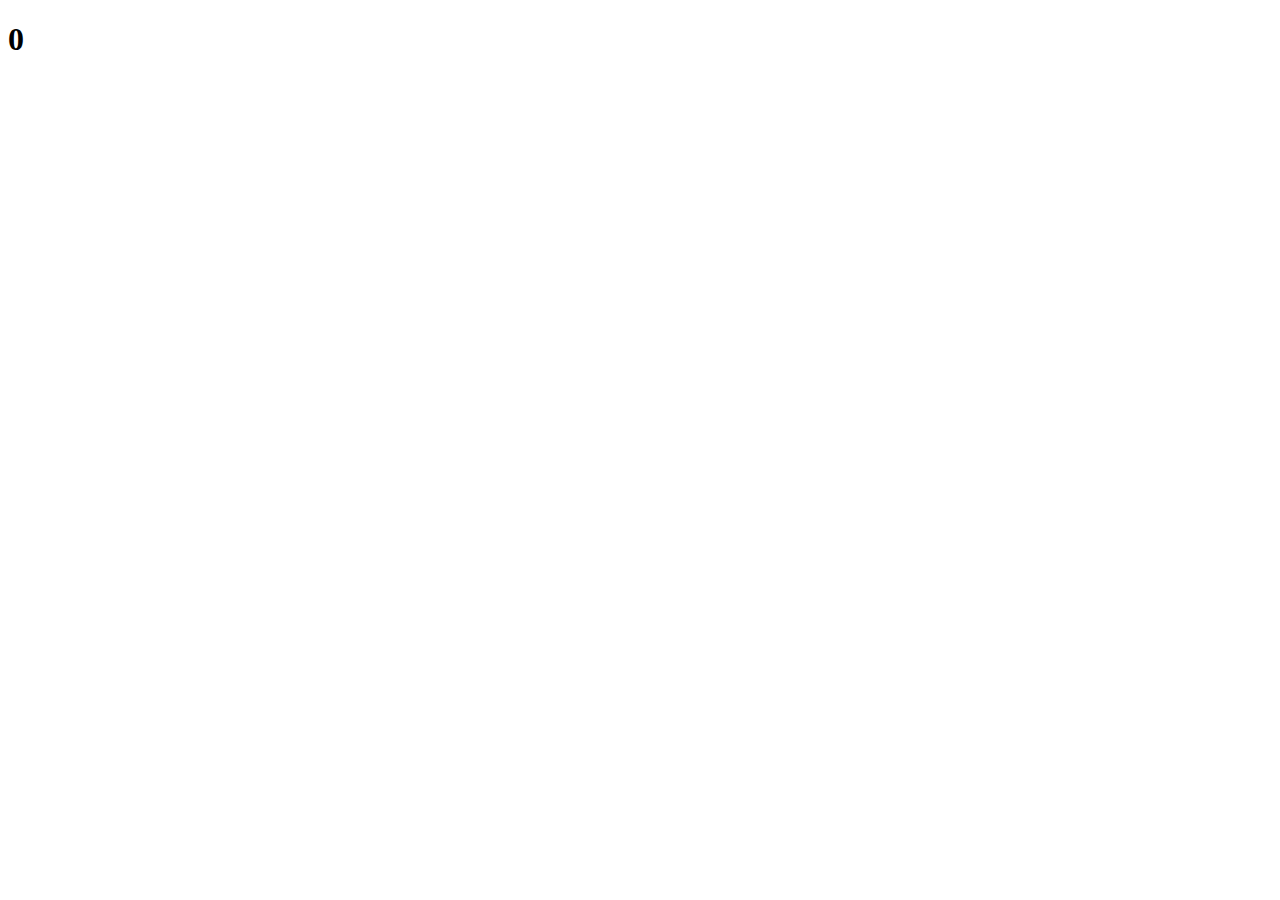
==== game.html @ 8527cb0a "Merge ed8292ff459c61447af74607ca8ca62565f658cf into f5ad1e46ee1b5d8ea18903ca25cc38d633b606d6" ====
<!DOCTYPE HTML>

<html>

<head>
  <meta http-equiv="content-type" content="text/html; charset=utf-8" />
  <title>Welcome: FttF</title>

  <script src='http://cdn.html5quintus.com/v0.2.0/quintus-all.min.js'></script>
  <!--<script src='js/quintus.js'></script>-->
  <script src='js/game.js' defer></script>
  <script src='js/components.js' defer></script>
  <script src='js/entities.js' defer></script>
  <script src='js/levels.js' defer></script>
  <script src='js/scenes.js' defer></script>
  <script src='js/ui.js' defer></script>
</head>

<body>
  <h1 id=loading_status>0</h1>
</body>

</html>
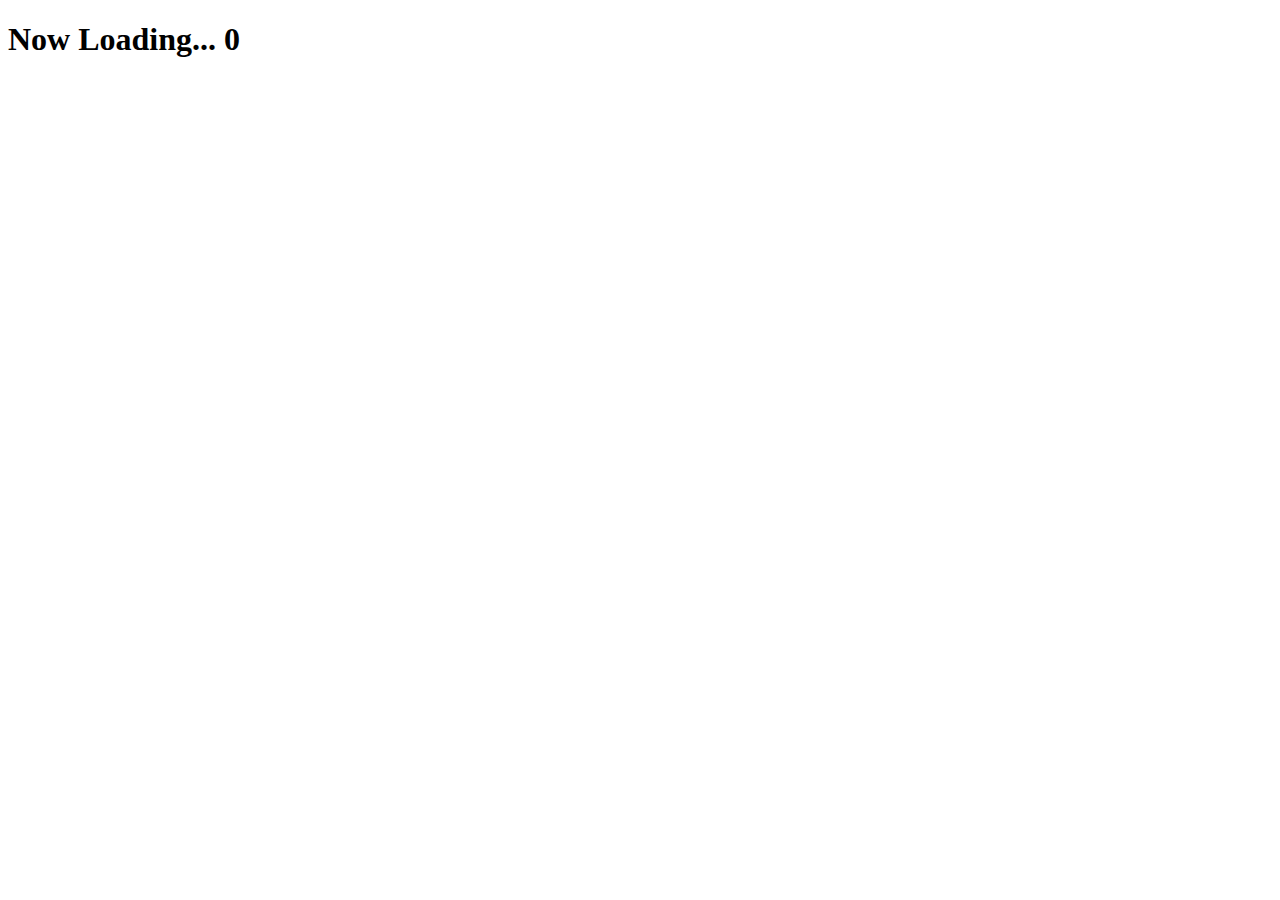
==== commit 0ad12c70: "Add loading text." ====
--- a/game.html
+++ b/game.html
@@ -17,7 +17,7 @@
 </head>
 
 <body>
-  <h1 id=loading_status>0</h1>
+  <h1 id=loading_status>Now Loading... 0</h1>
 </body>
 
 </html>
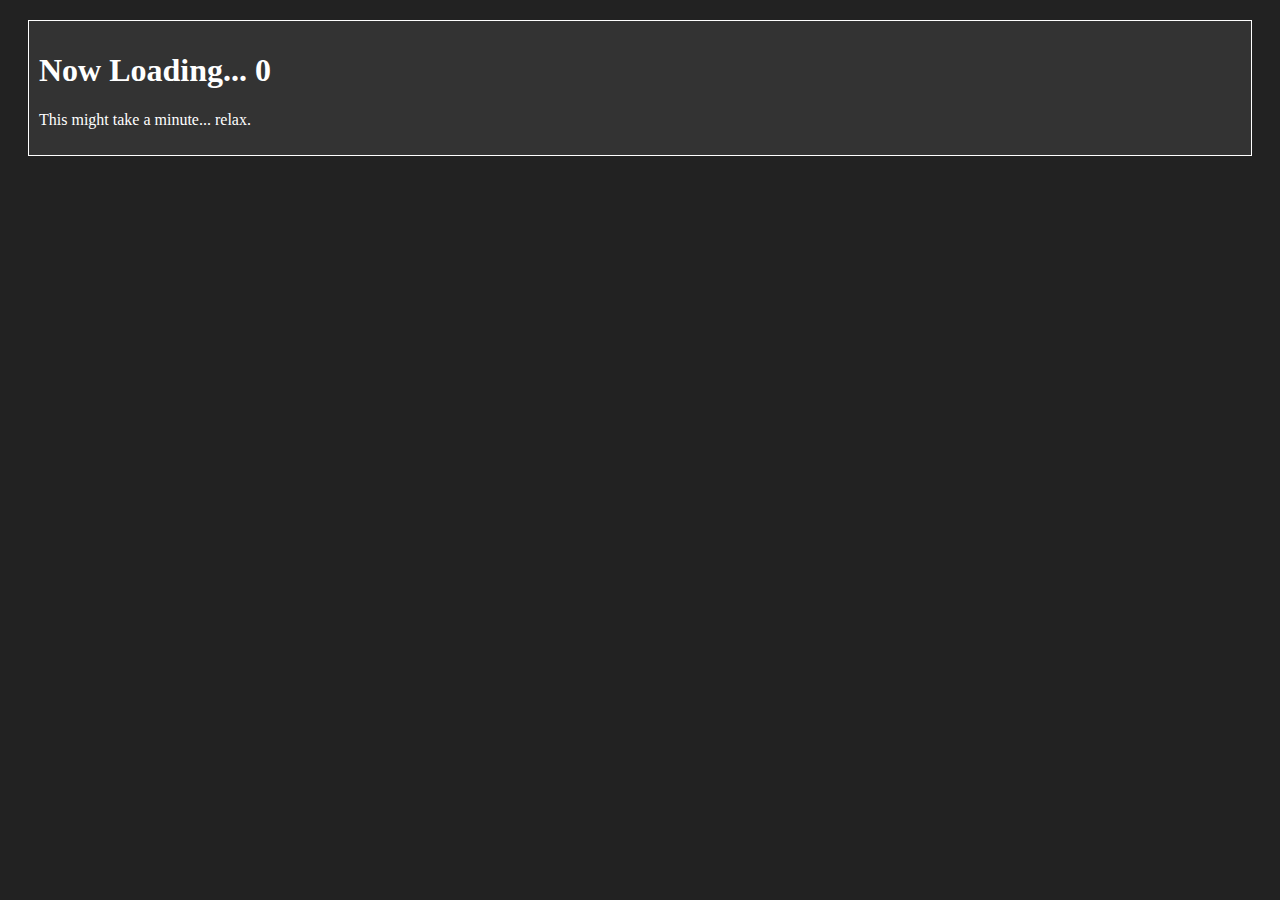
==== commit e3ab3328: "Update loading screen." ====
--- a/game.html
+++ b/game.html
@@ -16,8 +16,11 @@
   <script src='js/ui.js' defer></script>
 </head>
 
-<body>
-  <h1 id=loading_status>Now Loading... 0</h1>
+<body style="background: #222; color: #fff">
+  <div id="loading" style="margin:20px; background: #333; padding: 10px; border: 1px solid white;">
+    <h1 id="loading_status">Now Loading... 0</h1>
+    <p id="loading_info">This might take a minute... relax.</p>
+  </div>
 </body>
 
 </html>
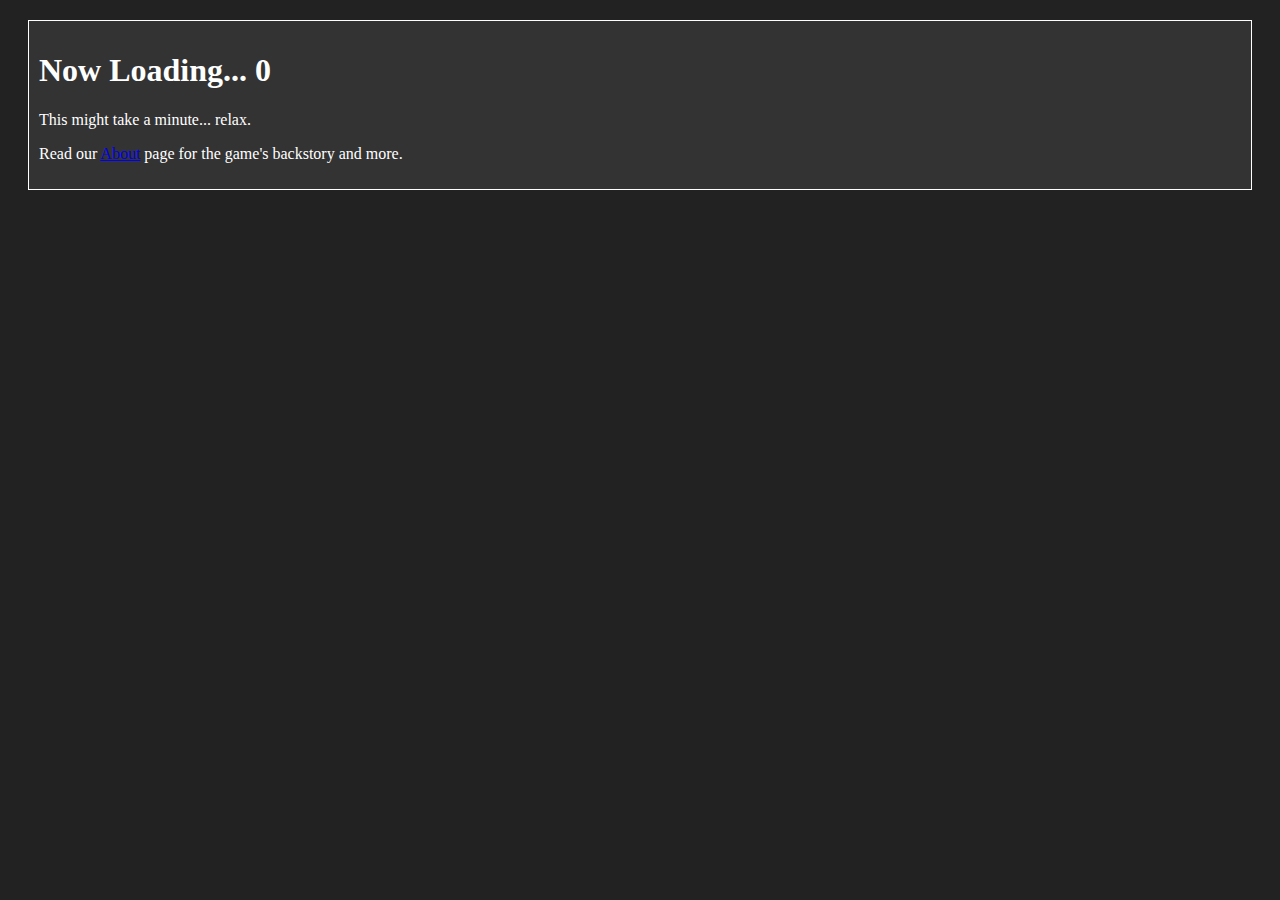
==== commit ffd08d97: "added progress bar 	changed enemy health added sword damage" ====
--- a/game.html
+++ b/game.html
@@ -11,7 +11,7 @@
   <script src='js/game.js' defer></script>
   <script src='js/components.js' defer></script>
   <script src='js/entities.js' defer></script>
-  <script src='js/levels.js' defer></script>
+  <!-- <script src='js/levels.js' defer></script> -->
   <script src='js/scenes.js' defer></script>
   <script src='js/ui.js' defer></script>
 </head>
@@ -19,7 +19,10 @@
 <body style="background: #222; color: #fff">
   <div id="loading" style="margin:20px; background: #333; padding: 10px; border: 1px solid white;">
     <h1 id="loading_status">Now Loading... 0</h1>
-    <p id="loading_info">This might take a minute... relax.</p>
+    <div id="loading_info">
+      <p>This might take a minute... relax.</p>
+      <p>Read our <a href="./about.html">About</a> page for the game's backstory and more.</p>
+    </div>
   </div>
 </body>
 
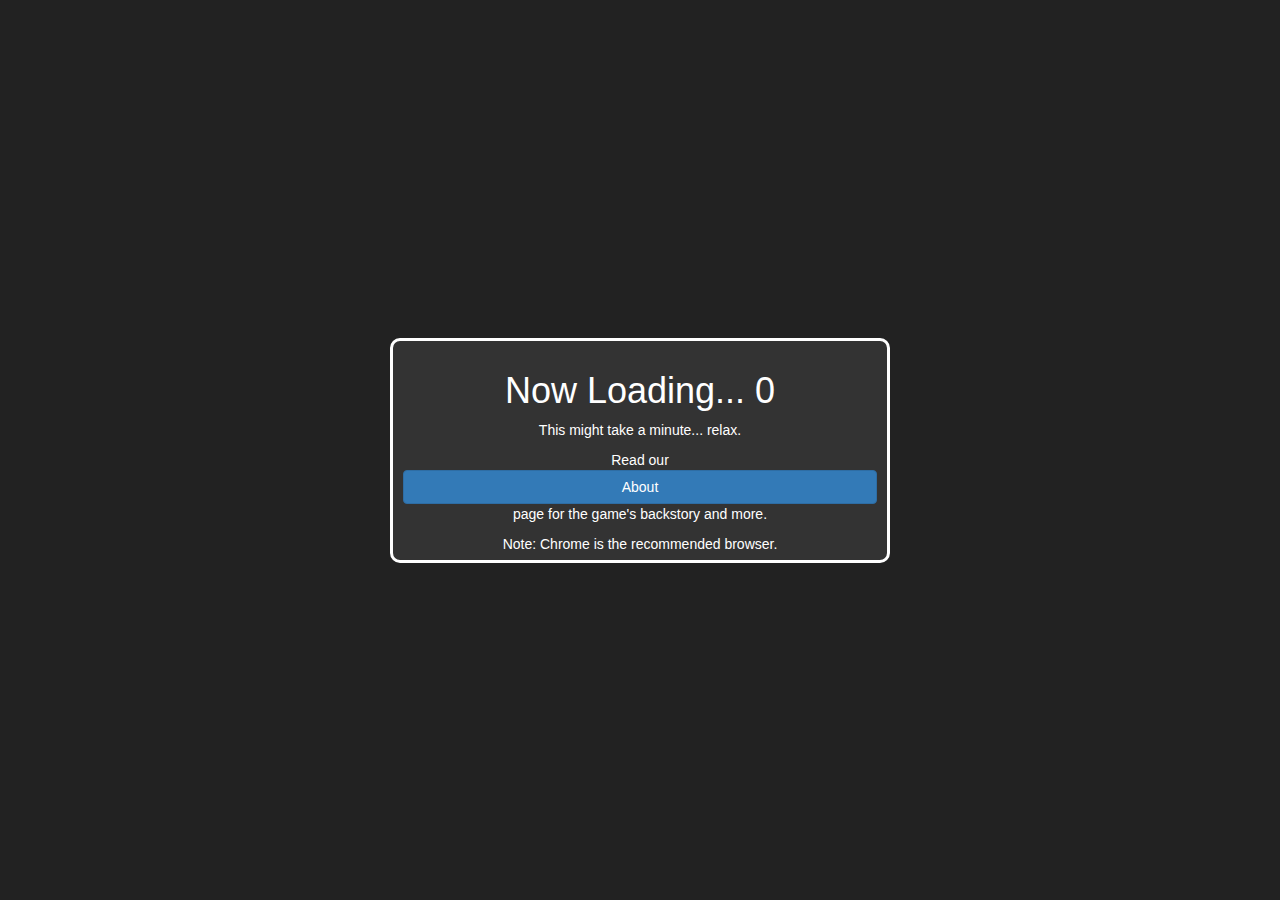
==== commit a307bec9: "created a css folder" ====
--- a/game.html
+++ b/game.html
@@ -5,23 +5,26 @@
 <head>
   <meta http-equiv="content-type" content="text/html; charset=utf-8" />
   <title>Welcome: FttF</title>
+  <link rel="stylesheet" href="//netdna.bootstrapcdn.com/bootstrap/3.1.1/css/bootstrap.min.css">
+  <link rel="stylesheet" href="css/game.css">
 
   <script src='http://cdn.html5quintus.com/v0.2.0/quintus-all.min.js'></script>
   <!--<script src='js/quintus.js'></script>-->
   <script src='js/game.js' defer></script>
   <script src='js/components.js' defer></script>
   <script src='js/entities.js' defer></script>
-  <!-- <script src='js/levels.js' defer></script> -->
+  <script src='js/levels.js' defer></script>
   <script src='js/scenes.js' defer></script>
   <script src='js/ui.js' defer></script>
 </head>
 
-<body style="background: #222; color: #fff">
-  <div id="loading" style="margin:20px; background: #333; padding: 10px; border: 1px solid white;">
+<body>
+  <div id="loading">
     <h1 id="loading_status">Now Loading... 0</h1>
     <div id="loading_info">
       <p>This might take a minute... relax.</p>
-      <p>Read our <a href="./about.html">About</a> page for the game's backstory and more.</p>
+      <p>Read our <a class="btn btn-large btn-primary btn-block" href="./about.html">About</a> page for the game's backstory and more.</p>
+      <p>Note: Chrome is the recommended browser.</p>
     </div>
   </div>
 </body>
--- a/css/game.css
+++ b/css/game.css
@@ -0,0 +1,17 @@
+body {
+	background: #222;
+	color: #fff
+}
+
+#loading {
+	margin: auto; 
+    top:0; left:0; right:0; bottom:0; 
+    position: absolute; 
+    height: 225px; width: 500px; 
+    background: #333; 
+    padding: 10px; 
+    text-align: center;
+    border: 3px solid white;
+    border-radius: 10px;
+    z-index:999;
+}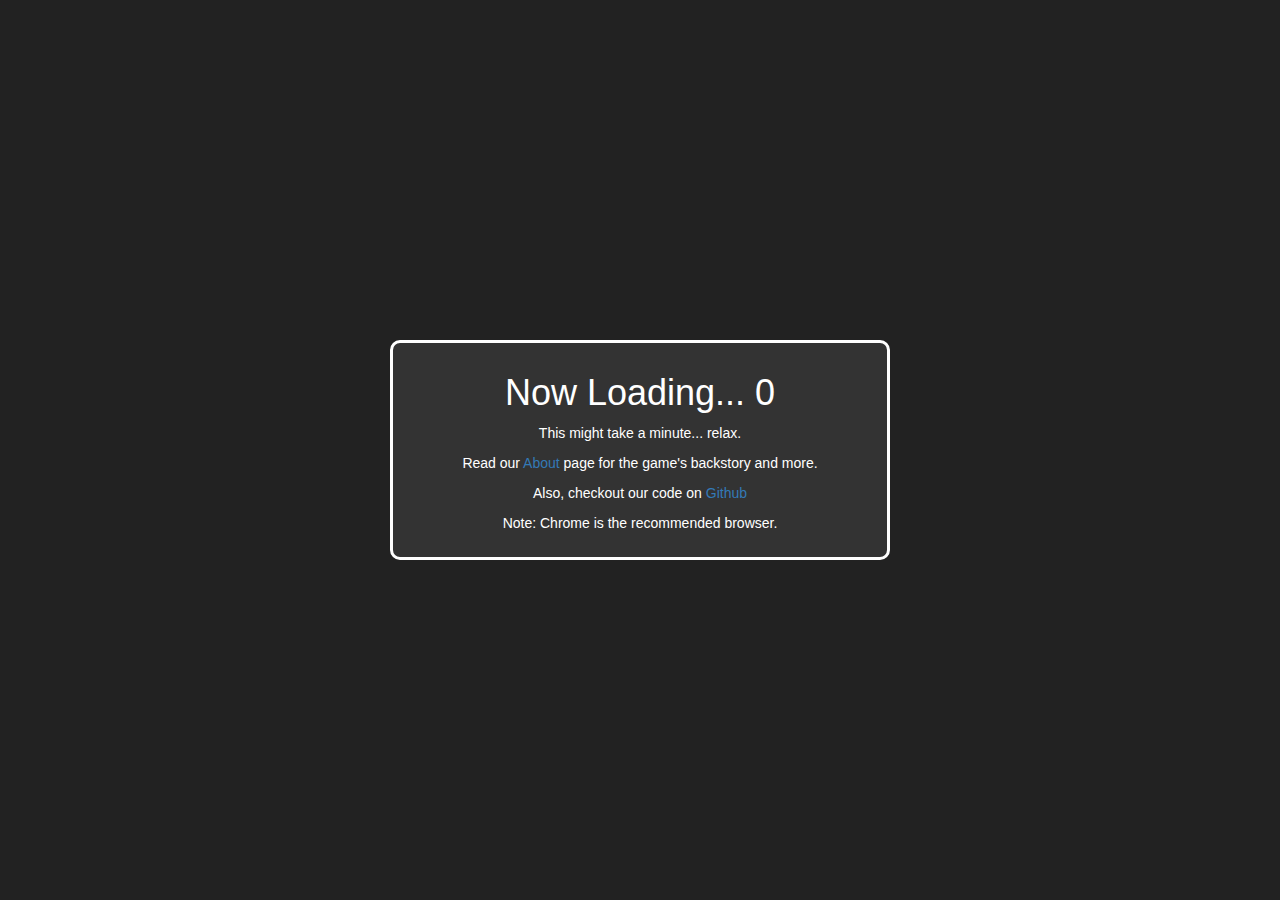
==== commit 3fdb9658: "Update loading screen with github link." ====
--- a/game.html
+++ b/game.html
@@ -9,11 +9,12 @@
   <link rel="stylesheet" href="css/game.css">
 
   <script src='http://cdn.html5quintus.com/v0.2.0/quintus-all.min.js'></script>
-  <!--<script src='js/quintus.js'></script>-->
+  <!-- For offline use -->
+  <!-- <script src='js/quintus.js'></script> -->
   <script src='js/game.js' defer></script>
   <script src='js/components.js' defer></script>
   <script src='js/entities.js' defer></script>
-  <script src='js/levels.js' defer></script>
+  <!-- <script src='js/levels.js' defer></script> -->
   <script src='js/scenes.js' defer></script>
   <script src='js/ui.js' defer></script>
 </head>
@@ -23,7 +24,8 @@
     <h1 id="loading_status">Now Loading... 0</h1>
     <div id="loading_info">
       <p>This might take a minute... relax.</p>
-      <p>Read our <a class="btn btn-large btn-primary btn-block" href="./about.html">About</a> page for the game's backstory and more.</p>
+      <p>Read our <a class="" href="./about.html">About</a> page for the game's backstory and more.</p>
+      <p>Also, checkout our code on <a class="" href="https://github.com/CLaverdiere/Four-to-the-Fifth">Github</a></p>
       <p>Note: Chrome is the recommended browser.</p>
     </div>
   </div>
--- a/css/game.css
+++ b/css/game.css
@@ -1,17 +1,21 @@
 body {
-	background: #222;
-	color: #fff
+  background: #222;
+  color: #fff
+}
+
+a {
+  width: 100px;
 }
 
 #loading {
-	margin: auto; 
-    top:0; left:0; right:0; bottom:0; 
-    position: absolute; 
-    height: 225px; width: 500px; 
-    background: #333; 
-    padding: 10px; 
-    text-align: center;
-    border: 3px solid white;
-    border-radius: 10px;
-    z-index:999;
-}+  margin: auto; 
+  top:0; left:0; right:0; bottom:0; 
+  position: absolute; 
+  height: 220px; width: 500px; 
+  background: #333; 
+  padding: 10px; 
+  text-align: center;
+  border: 3px solid white;
+  border-radius: 10px;
+  z-index:999;
+}
